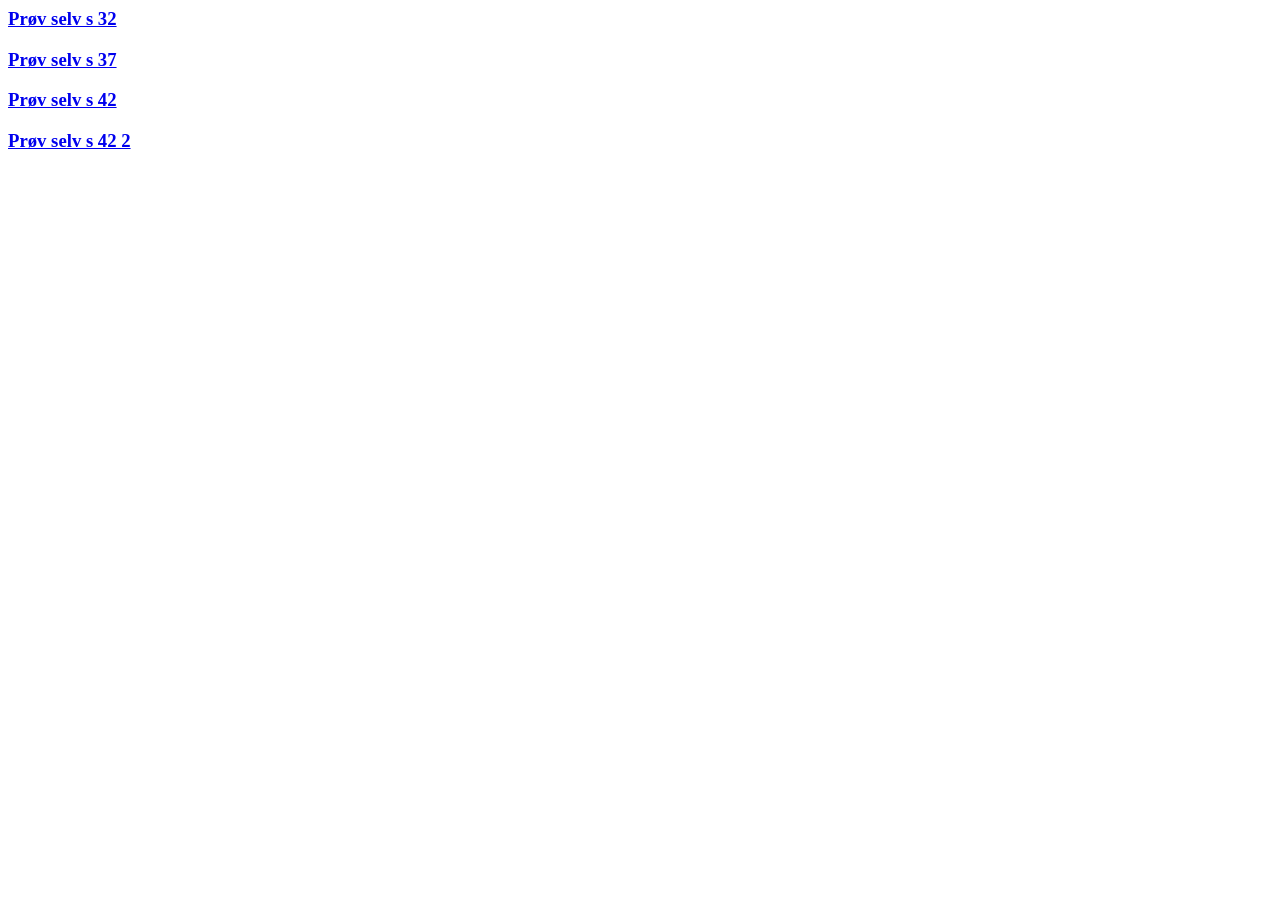
==== programmering/index2.html @ 007ebc6c "Add files via upload" ====
<html>

	<head>
	<title>Hovudside</title>
	<meta charset="UTF-8">
	</head>

	<body>
	 
	 <a href="oppgkap2/provselv1.html"><h3>Prøv selv s 32</h3></a>
	 <a href="oppgkap2/provselv2.html"><h3>Prøv selv s 37</h3></a>
	<a href="oppgkap2/provselv3.html"><h3>Prøv selv s 42</h3></a>
	<a href="oppgkap2/provselv32.html"><h3>Prøv selv s 42 2</h3></a>
	
	
	</body>
</html>
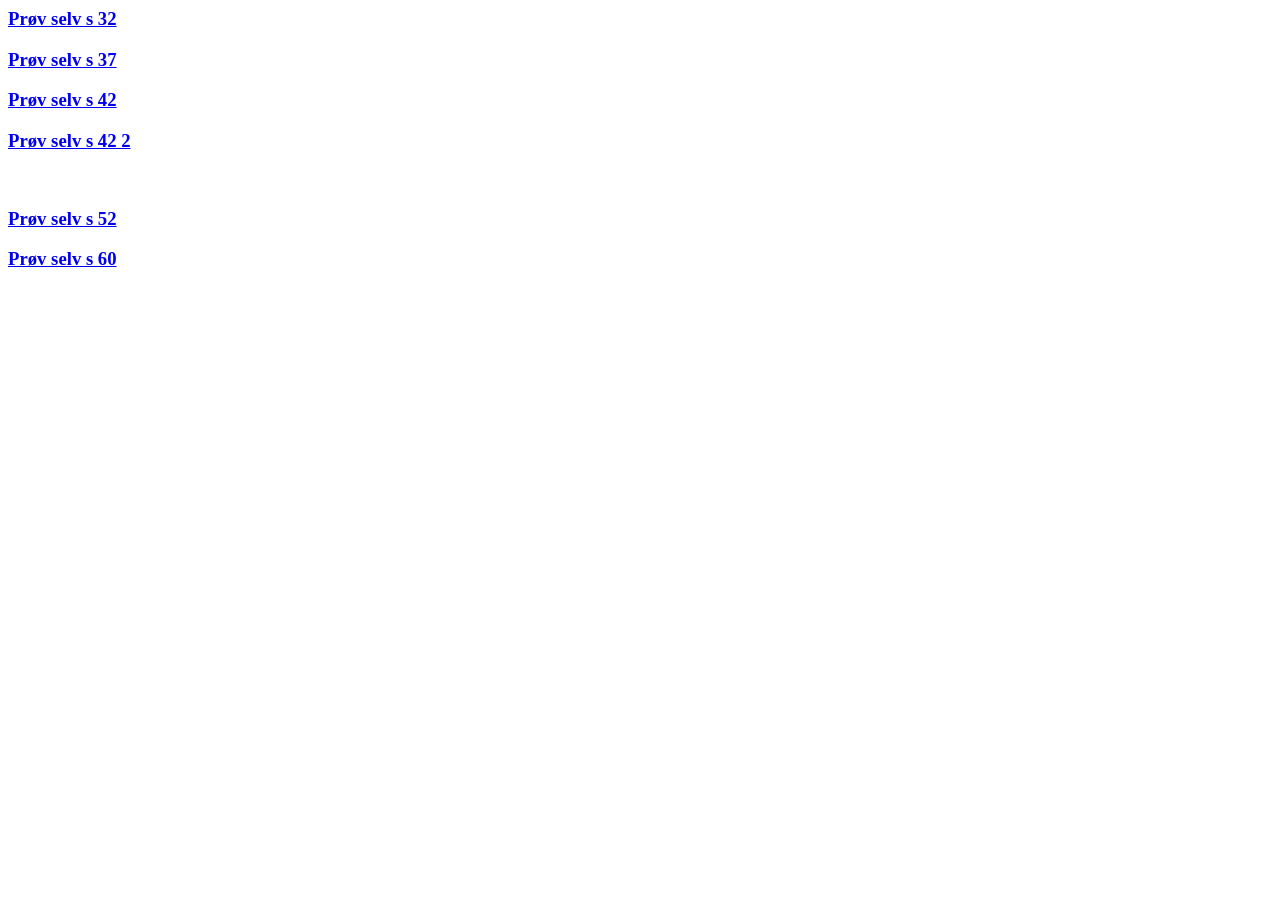
==== commit 6765d2bd: "Add files via upload" ====
--- a/programmering/index2.html
+++ b/programmering/index2.html
@@ -12,6 +12,9 @@
 	 <a href="oppgkap2/provselv2.html"><h3>Prøv selv s 37</h3></a>
 	<a href="oppgkap2/provselv3.html"><h3>Prøv selv s 42</h3></a>
 	<a href="oppgkap2/provselv32.html"><h3>Prøv selv s 42 2</h3></a>
+	<br>
+	<a href="oppgkap3/provsjolv1.html"><h3>Prøv selv s 52</h3></a>
+	<a href="oppgkap3/provsjolv2.html"><h3>Prøv selv s 60 </h3></a>
 	
 	
 	</body>
